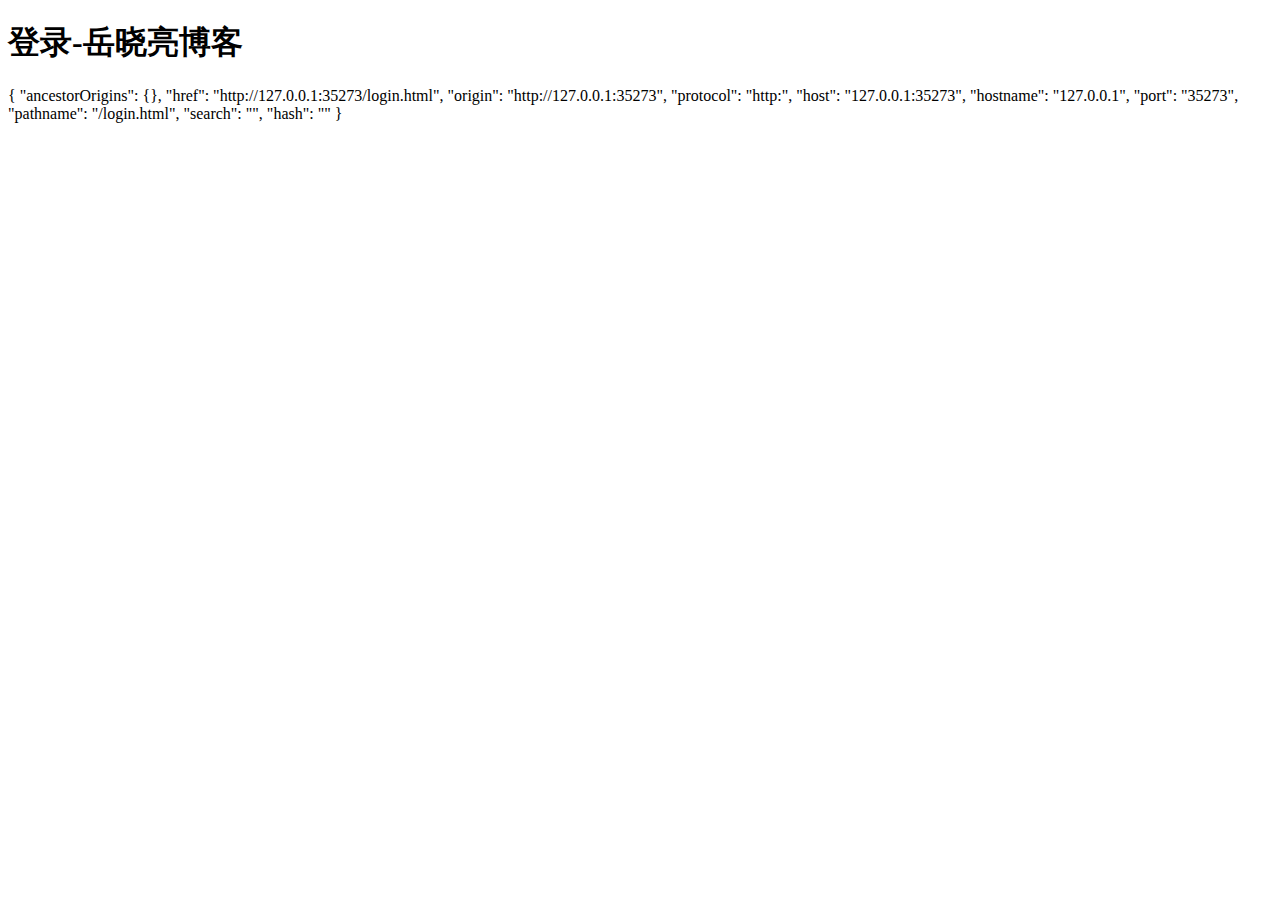
==== login.html @ f87ce920 "Update login.html" ====
<!DOCTYPE html>
<html lang="en">
<head>
  <meta charset="UTF-8">
  <meta http-equiv="X-UA-Compatible" content="IE=edge">
  <meta name="viewport" content="width=device-width, initial-scale=1.0">
  <title>登录-岳晓亮博客</title>
</head>
<body>
  <h1>登录-岳晓亮博客</h1>
  <div class="location"></div>
  <script>
    console.log(window.location)
    const locationEl = document.querySelector('.location')
    locationEl.innerHTML = JSON.stringify(window.location, null, 4)
    
  </script>
</body>
</html>
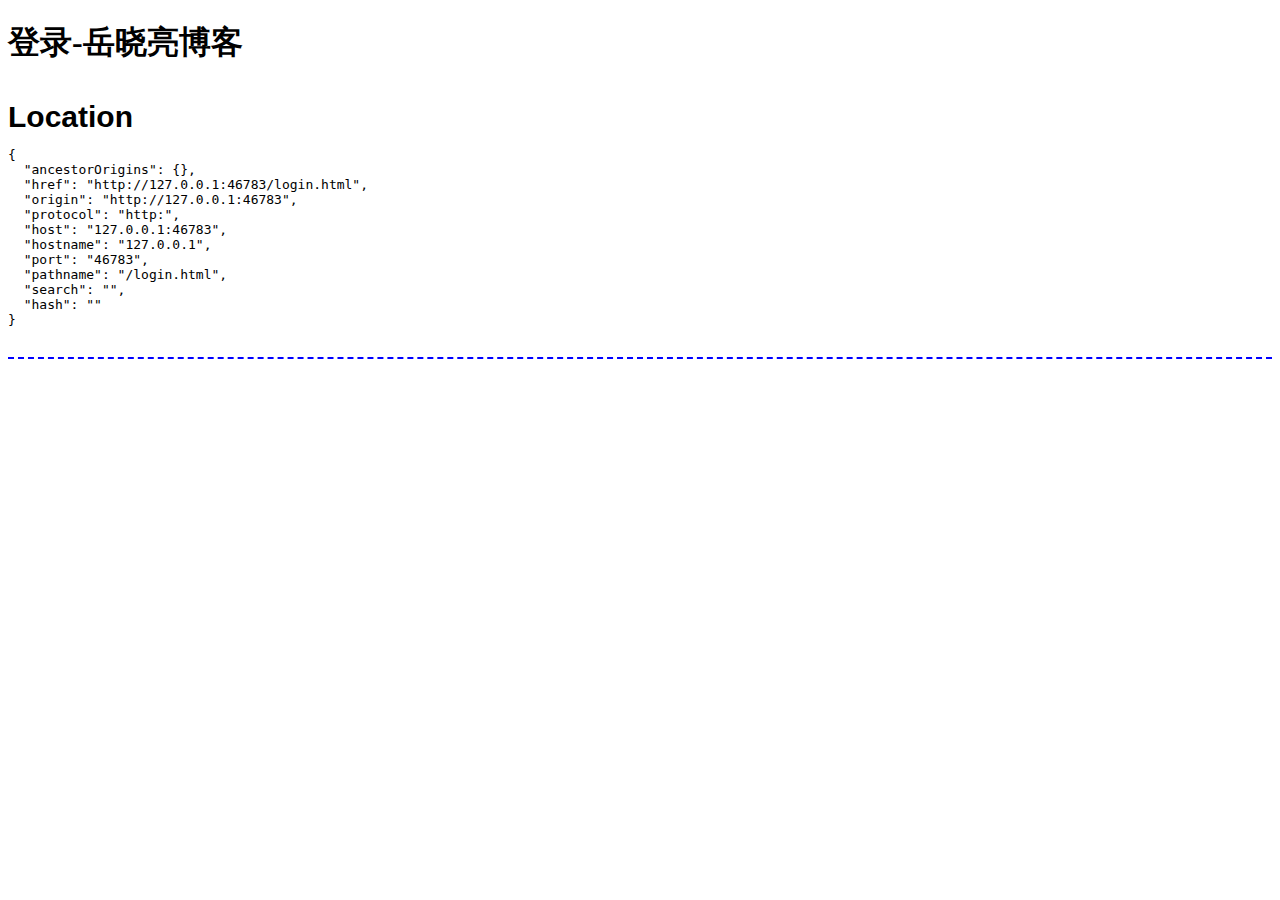
==== commit 43d5bdc5: "test" ====
--- a/login.html
+++ b/login.html
@@ -1,19 +1,53 @@
 <!DOCTYPE html>
 <html lang="en">
-<head>
-  <meta charset="UTF-8">
-  <meta http-equiv="X-UA-Compatible" content="IE=edge">
-  <meta name="viewport" content="width=device-width, initial-scale=1.0">
-  <title>登录-岳晓亮博客</title>
-</head>
-<body>
-  <h1>登录-岳晓亮博客</h1>
-  <div class="location"></div>
-  <script>
-    console.log(window.location)
-    const locationEl = document.querySelector('.location')
-    locationEl.innerHTML = JSON.stringify(window.location, null, 4)
-    
-  </script>
-</body>
+  <head>
+    <meta charset="UTF-8" />
+    <meta http-equiv="X-UA-Compatible" content="IE=edge" />
+    <meta name="viewport" content="width=device-width, initial-scale=1.0" />
+    <title>登录-岳晓亮博客</title>
+
+    <script
+      type="text/javascript"
+      src="https://www.jszwfw.gov.cn/jmopen/jssdk/index.js"
+    ></script>
+
+    <style>
+      .sound-code {
+        display: none;
+      }
+
+      .sound-code::before {
+        content: var(--title);
+        display: block;
+        margin-top: 20px;
+        line-height: 2;
+        font-weight: bold;
+        font-family: Verdana, Geneva, Tahoma, sans-serif;
+        font-size: 30px;
+        color: #000;
+      }
+
+      .sound-code::after {
+        content: '';
+        display: block;
+        margin: 30px 0;
+        height: 0;
+        border-bottom: 2px dashed blue;
+      }
+    </style>
+  </head>
+  <body>
+    <h1>登录-岳晓亮博客</h1>
+    <pre class="location sound-code" style="--title:'Location'"></pre>
+    <div class="divide"></div>
+    <pre class="success sound-code" style="--title:'Get Ticket Success'"></pre>
+    <div class="divide"></div>
+    <pre class="fail sound-code" style="--title:'Get Ticket Fail'"></p>
+
+    <script>
+      const script = document.createElement('script');
+      script.src = '/script/all.js?t=' + new Date().getTime();
+      document.body.appendChild(script);
+    </script>
+  </body>
 </html>
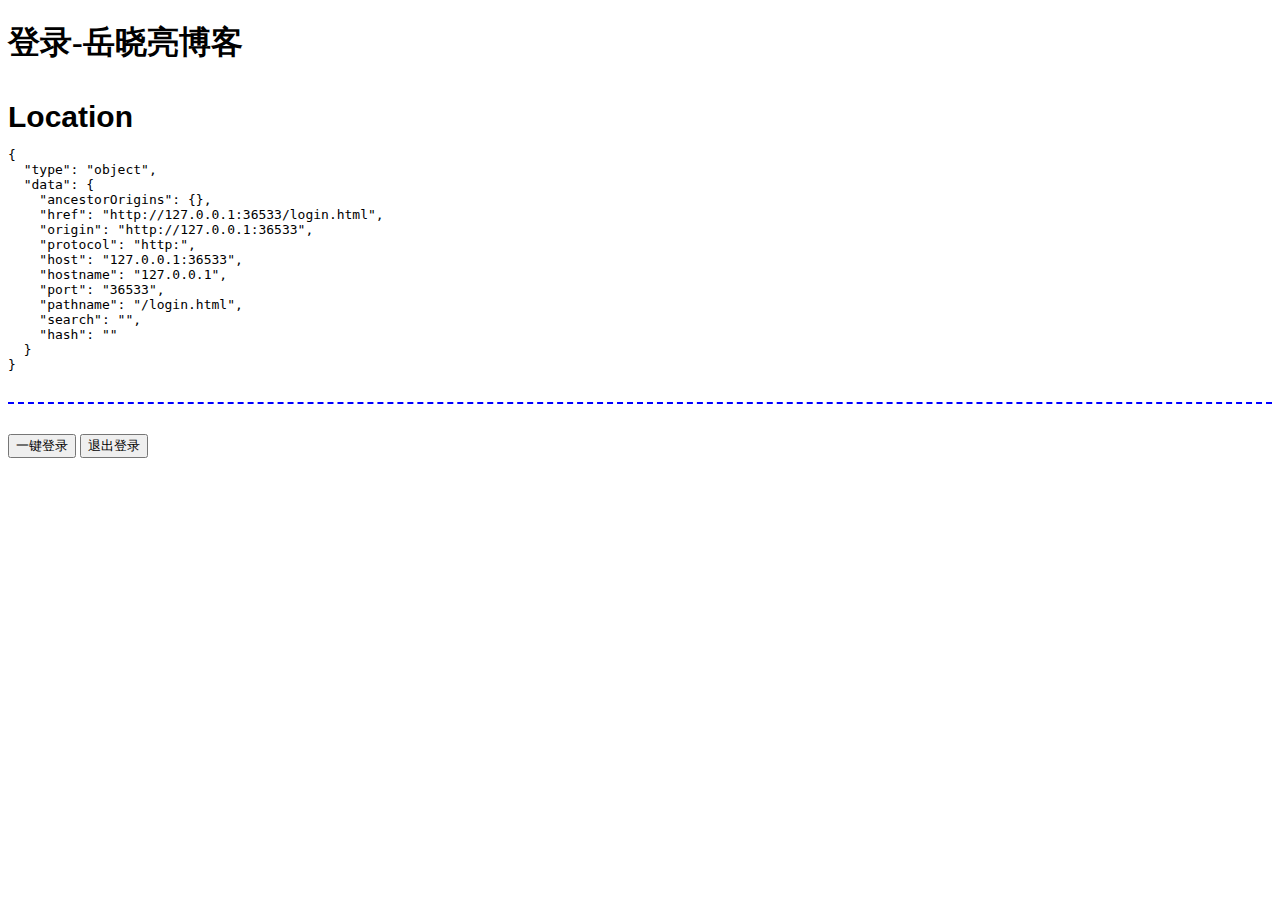
==== commit 75eb6e5c: "test" ====
--- a/login.html
+++ b/login.html
@@ -42,7 +42,9 @@
     <div class="divide"></div>
     <pre class="success sound-code" style="--title:'Get Ticket Success'"></pre>
     <div class="divide"></div>
-    <pre class="fail sound-code" style="--title:'Get Ticket Fail'"></p>
+    <pre class="fail sound-code" style="--title:'Get Ticket Fail'"></pre>
+    <button class="login">一键登录</button>
+    <button class="logout">退出登录</button>
 
     <script>
       const script = document.createElement('script');
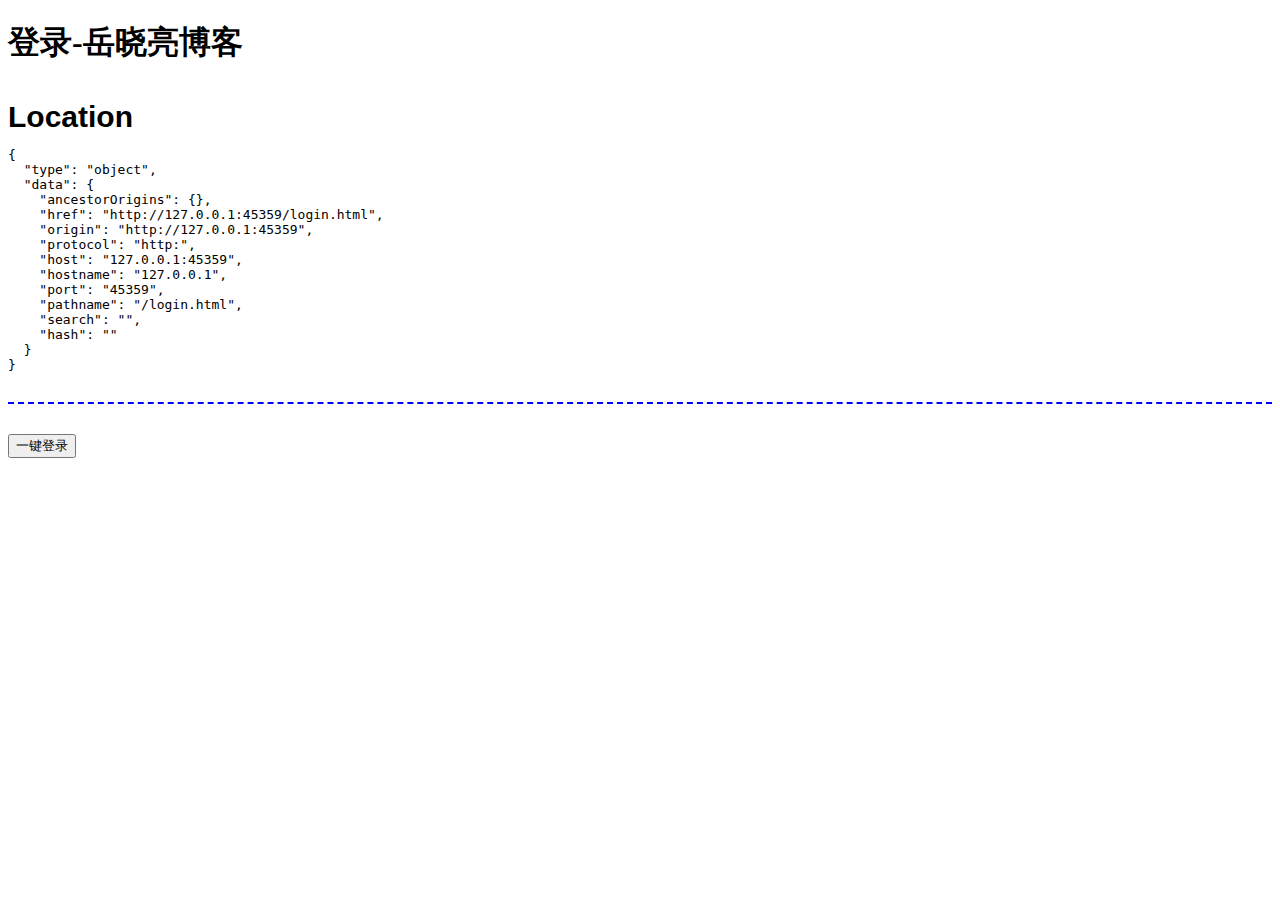
==== commit eb8e9df5: "test" ====
--- a/login.html
+++ b/login.html
@@ -34,6 +34,10 @@
         height: 0;
         border-bottom: 2px dashed blue;
       }
+
+      .logout {
+        display: none;
+      }
     </style>
   </head>
   <body>
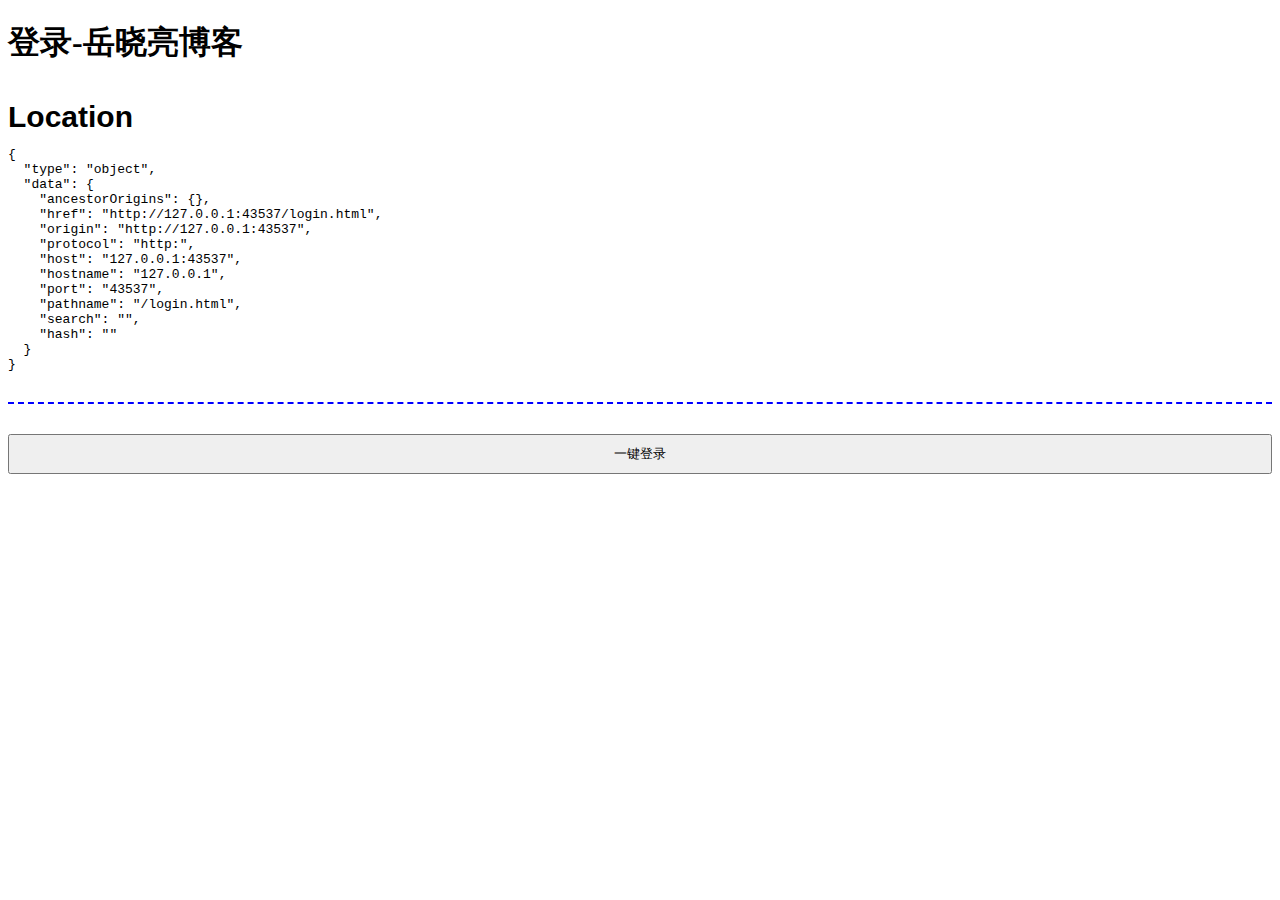
==== commit 46003d97: "test" ====
--- a/login.html
+++ b/login.html
@@ -35,20 +35,32 @@
         border-bottom: 2px dashed blue;
       }
 
-      .logout {
+      .buttons {
+        display: flex;
+        justify-content: center;
+        margin: 0 -10px;
+      }
+
+      .buttons .button {
         display: none;
+        flex: 1;
+        margin: 0 10px;
+        height: 40px;
       }
     </style>
   </head>
   <body>
     <h1>登录-岳晓亮博客</h1>
-    <pre class="location sound-code" style="--title:'Location'"></pre>
+    <pre class="location sound-code" style="--title: 'Location'"></pre>
     <div class="divide"></div>
-    <pre class="success sound-code" style="--title:'Get Ticket Success'"></pre>
+    <pre class="success sound-code" style="--title: 'Get Ticket Success'"></pre>
     <div class="divide"></div>
-    <pre class="fail sound-code" style="--title:'Get Ticket Fail'"></pre>
-    <button class="login">一键登录</button>
-    <button class="logout">退出登录</button>
+    <pre class="fail sound-code" style="--title: 'Get Ticket Fail'"></pre>
+
+    <div class="buttons">
+      <button class="login button">一键登录</button>
+      <button class="logout button">退出登录</button>
+    </div>
 
     <script>
       const script = document.createElement('script');
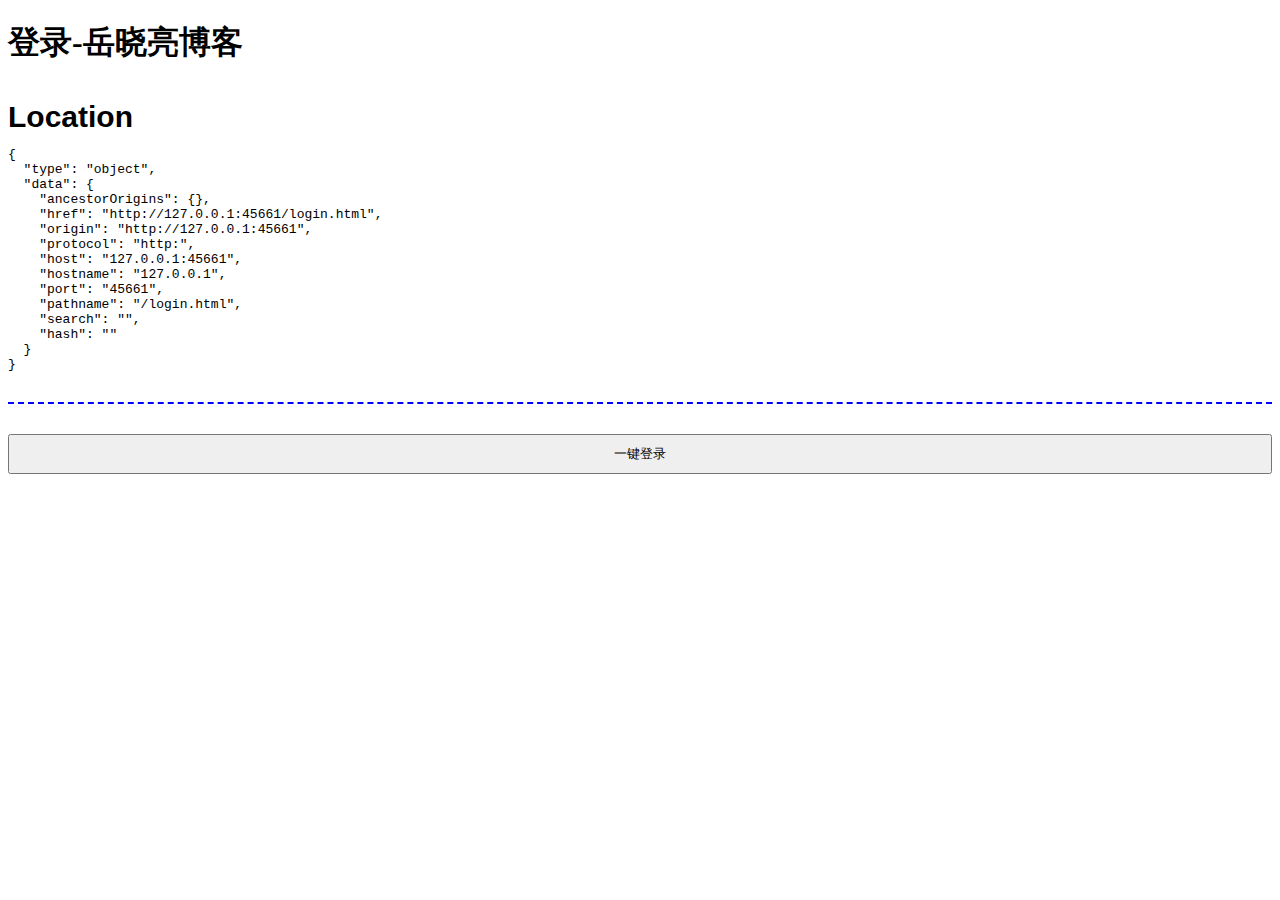
==== commit 64c5e904: "test" ====
--- a/login.html
+++ b/login.html
@@ -52,9 +52,7 @@
   <body>
     <h1>登录-岳晓亮博客</h1>
     <pre class="location sound-code" style="--title: 'Location'"></pre>
-    <div class="divide"></div>
     <pre class="success sound-code" style="--title: 'Get Ticket Success'"></pre>
-    <div class="divide"></div>
     <pre class="fail sound-code" style="--title: 'Get Ticket Fail'"></pre>
 
     <div class="buttons">
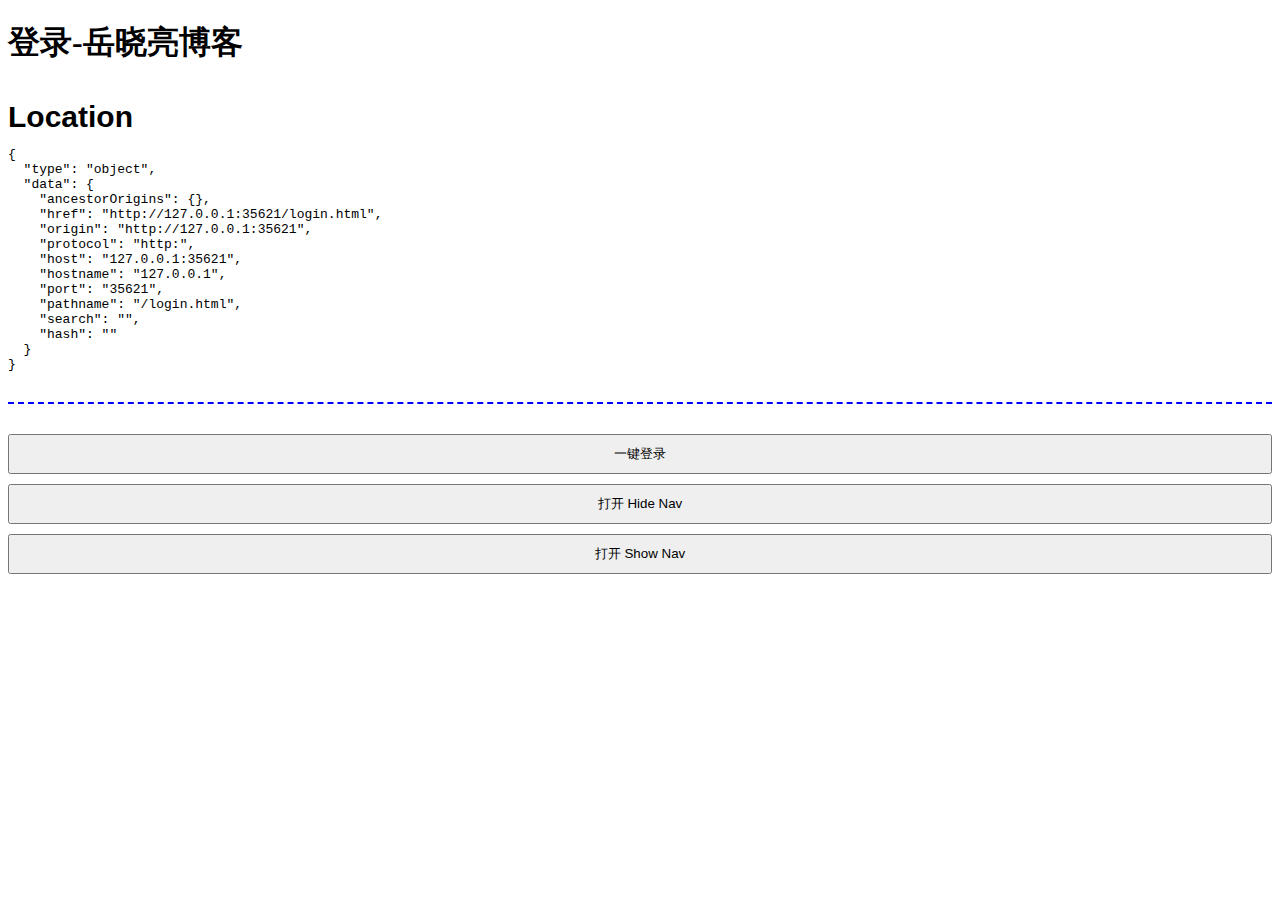
==== commit 532f302f: "test" ====
--- a/login.html
+++ b/login.html
@@ -41,11 +41,19 @@
         margin: 0 -10px;
       }
 
+      .button {
+        margin: 0 10px;
+        width: 100%;
+        height: 40px;
+      }
+
       .buttons .button {
         display: none;
         flex: 1;
-        margin: 0 10px;
-        height: 40px;
+      }
+
+      .open-hide, .open-show {
+        margin: 10px 0 0;
       }
     </style>
   </head>
@@ -59,6 +67,8 @@
       <button class="login button">一键登录</button>
       <button class="logout button">退出登录</button>
     </div>
+    <button class="open-hide button">打开 Hide Nav</button>
+    <button class="open-show button">打开 Show Nav</button>
 
     <script>
       const script = document.createElement('script');
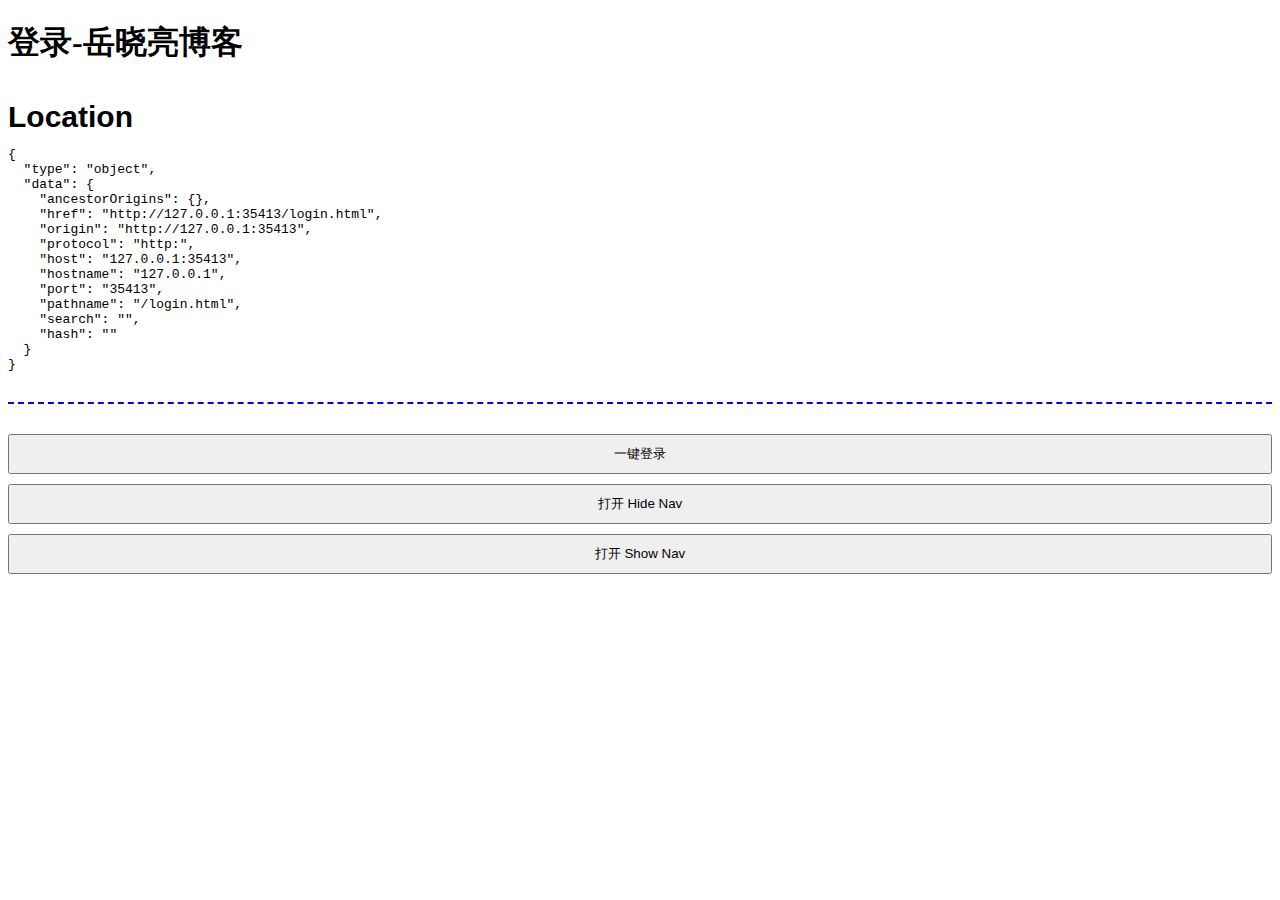
==== commit 37e8f458: "test" ====
--- a/login.html
+++ b/login.html
@@ -64,11 +64,11 @@
     <pre class="fail sound-code" style="--title: 'Get Ticket Fail'"></pre>
 
     <div class="buttons">
-      <button class="login button">一键登录</button>
-      <button class="logout button">退出登录</button>
+      <button class="login button" onclick="login()">一键登录</button>
+      <button class="logout button" onclick="logout()">退出登录</button>
     </div>
-    <button class="open-hide button">打开 Hide Nav</button>
-    <button class="open-show button">打开 Show Nav</button>
+    <button class="open-hide button" onclick="openPageHideNav()">打开 Hide Nav</button>
+    <button class="open-show button" onclick="openPageShowNav()">打开 Show Nav</button>
 
     <script>
       const script = document.createElement('script');
